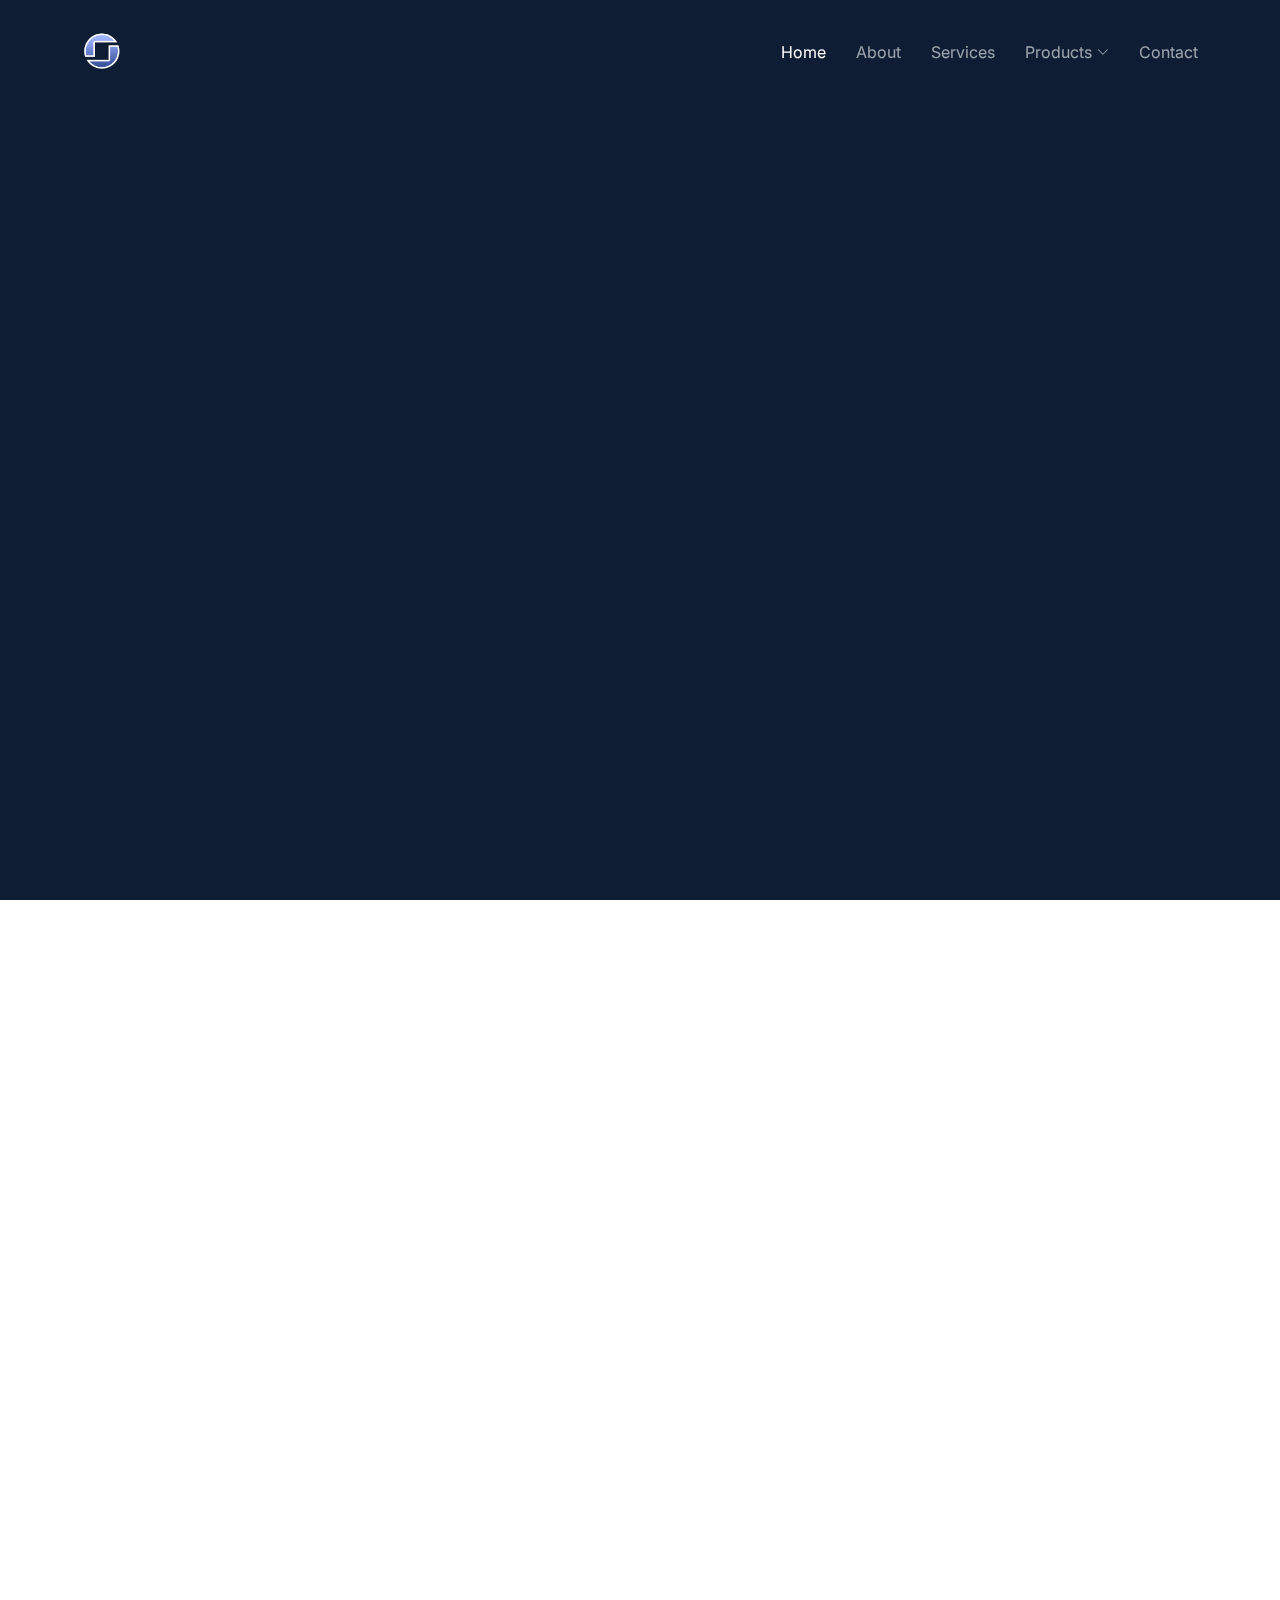
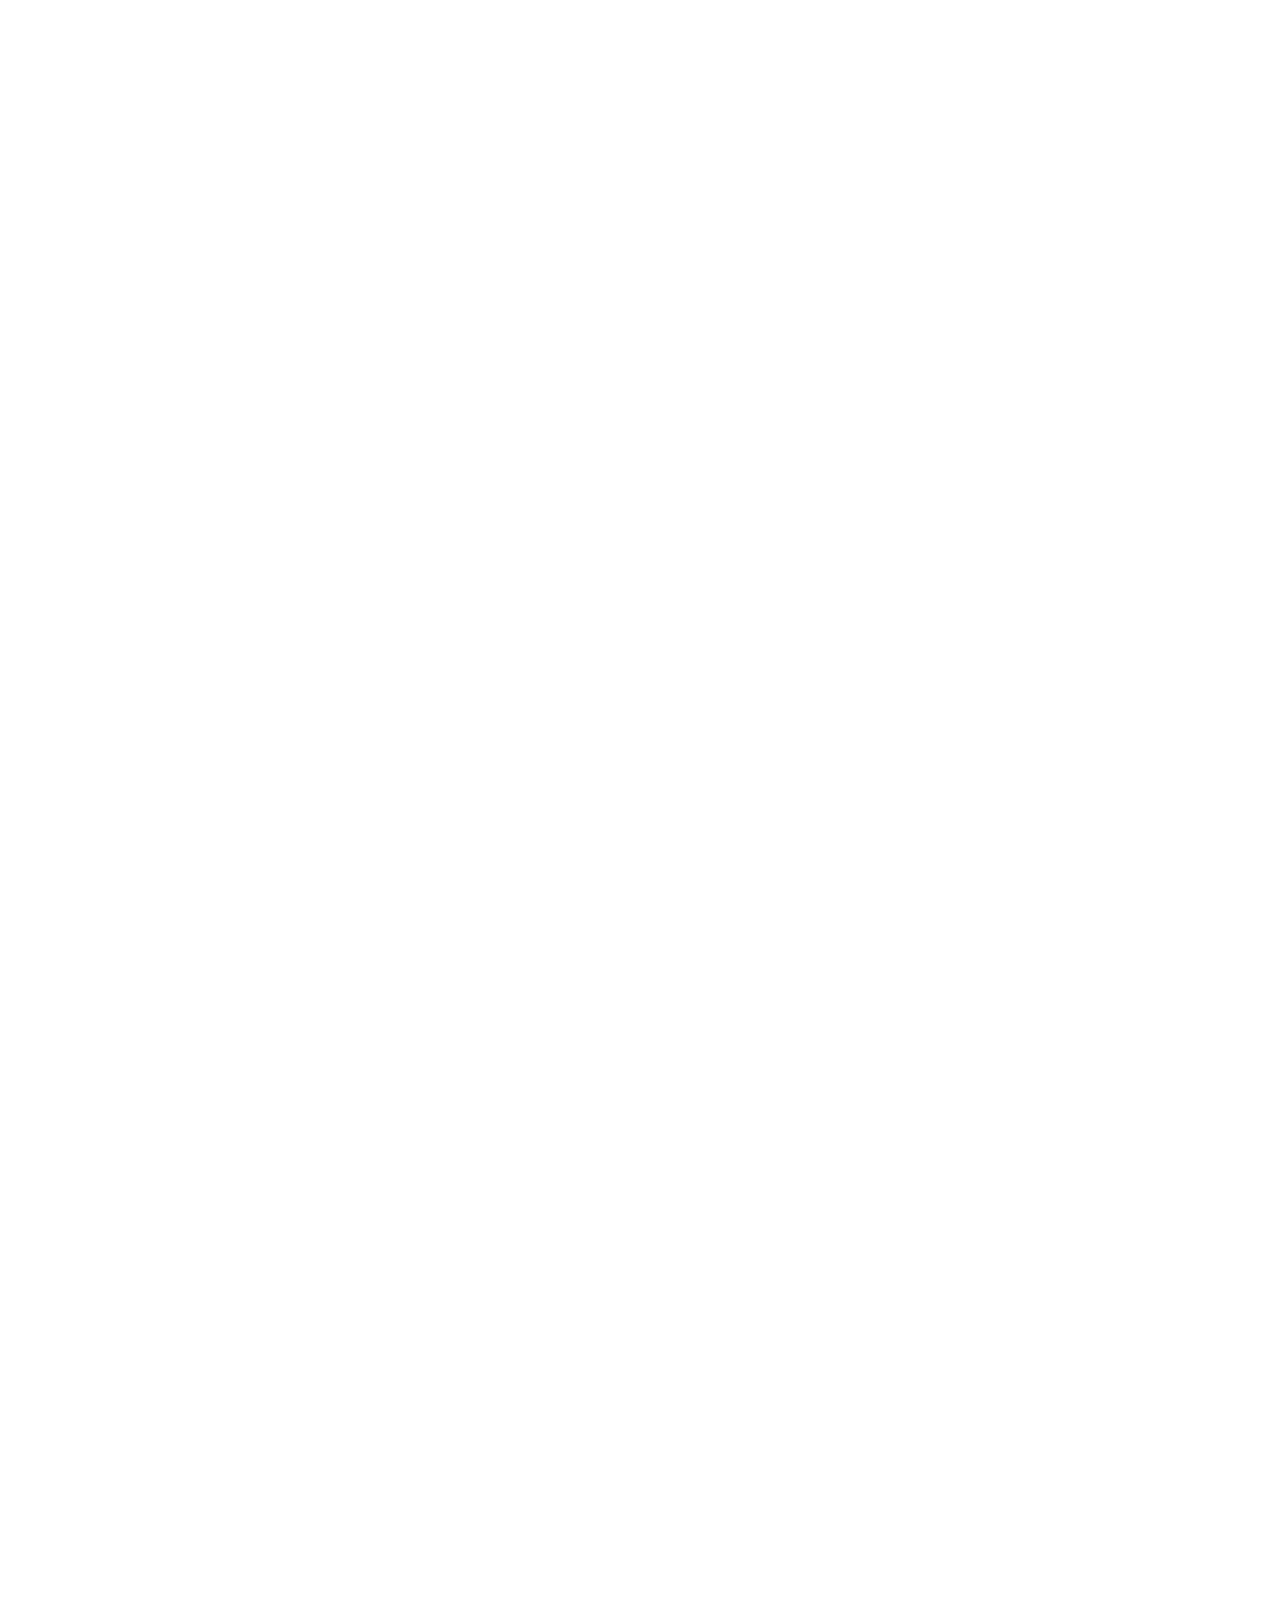
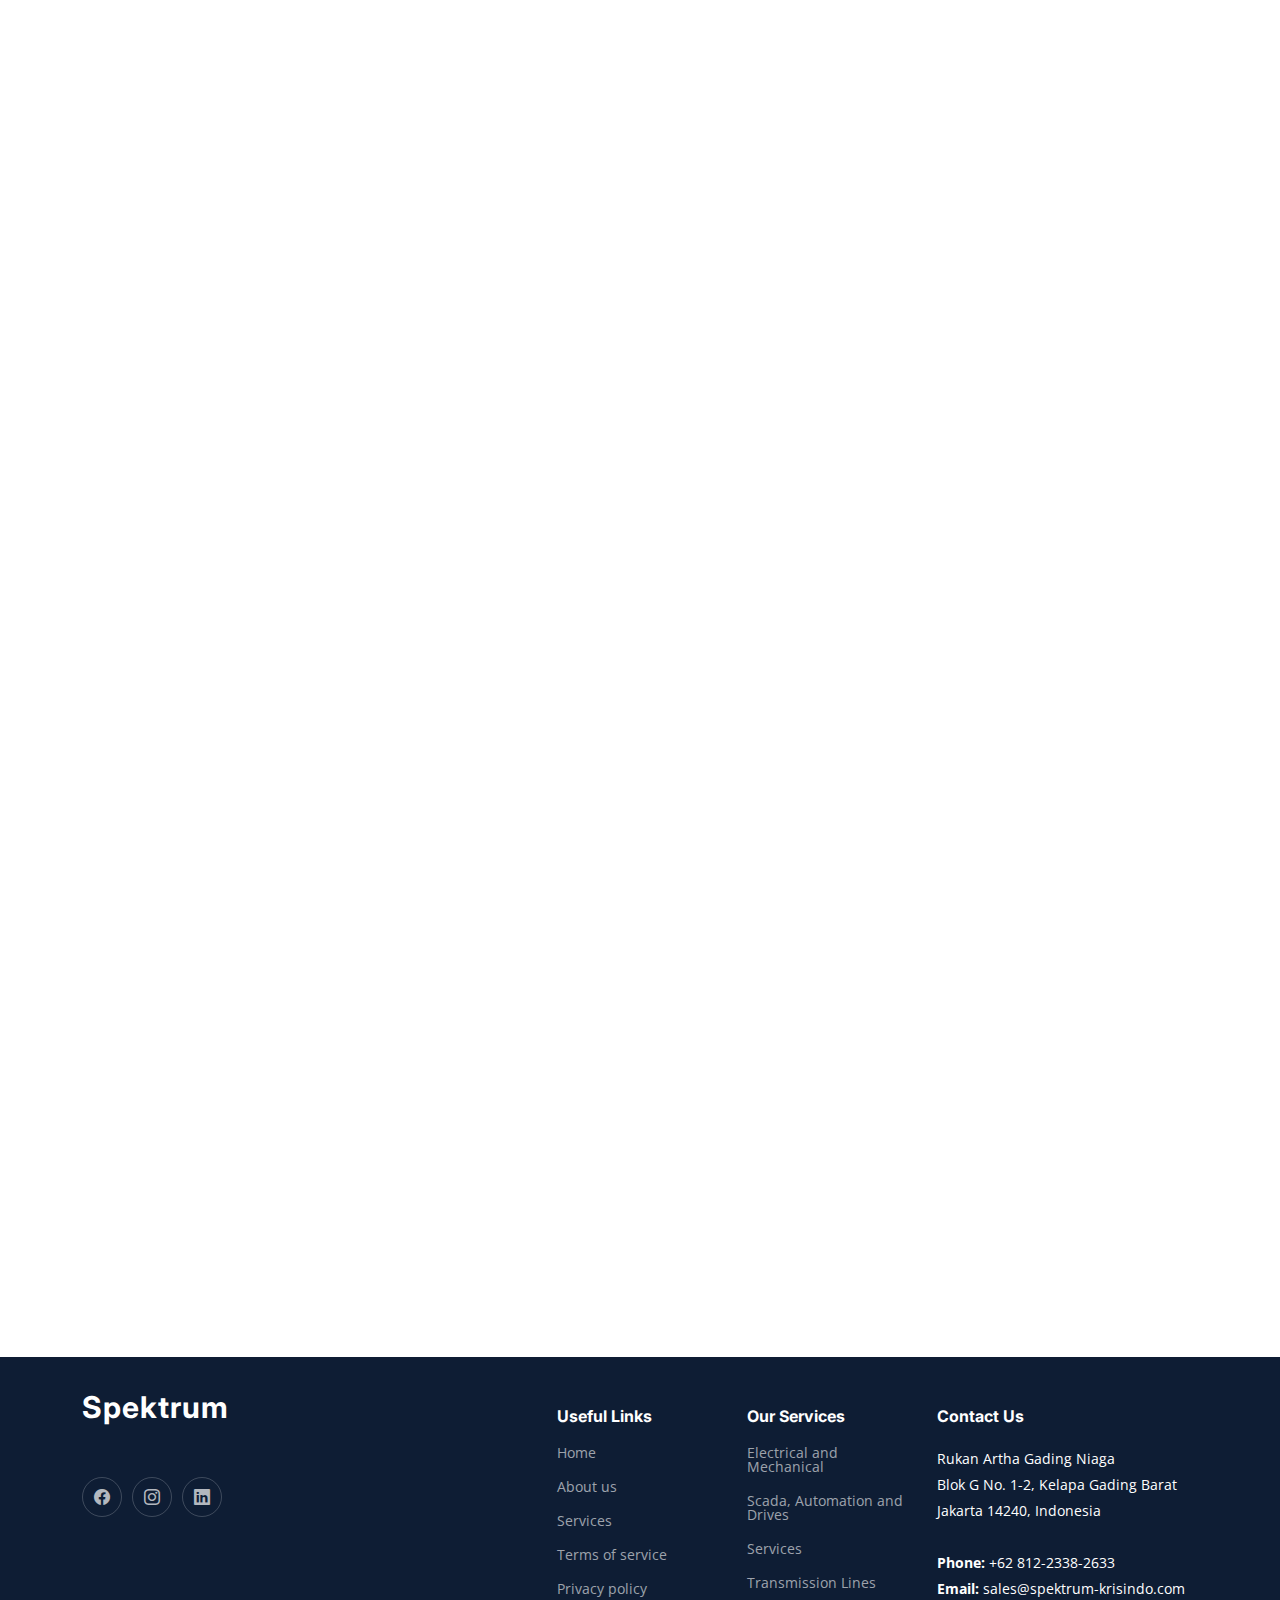
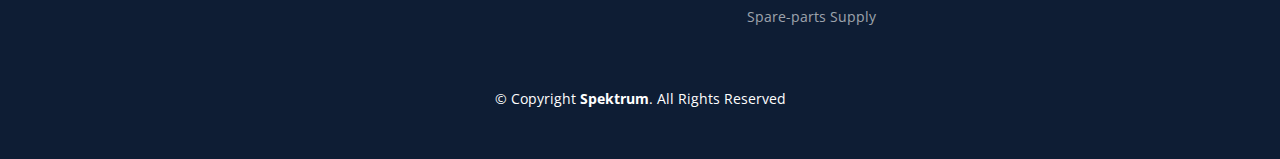
==== index.html @ f3f2a9bc "aa" ====
<!DOCTYPE html>
<html lang="en">

<head>
  <meta charset="utf-8">
  <meta content="width=device-width, initial-scale=1.0" name="viewport">

  <title>Homepage</title>
  <meta content="" name="description">
  <meta content="" name="keywords">

  <!-- Favicons -->
  <link href="assets/img/ske logo.ico" rel="icon">
  <link href="assets/img/ske logo.ico" rel="apple-touch-icon">

  <!-- Google Fonts -->
  <link rel="preconnect" href="https://fonts.googleapis.com">
  <link rel="preconnect" href="https://fonts.gstatic.com" crossorigin>
  <link href="https://fonts.googleapis.com/css2?family=Open+Sans:ital,wght@0,300;0,400;0,500;0,600;0,700;1,300;1,400;1,600;1,700&family=Poppins:ital,wght@0,300;0,400;0,500;0,600;0,700;1,300;1,400;1,500;1,600;1,700&family=Inter:ital,wght@0,300;0,400;0,500;0,600;0,700;1,300;1,400;1,500;1,600;1,700&display=swap" rel="stylesheet">

  <!-- Vendor CSS Files -->
  <link href="assets/vendor/bootstrap/css/bootstrap.min.css" rel="stylesheet">
  <link href="assets/vendor/bootstrap-icons/bootstrap-icons.css" rel="stylesheet">
  <link href="assets/vendor/fontawesome-free/css/all.min.css" rel="stylesheet">
  <link href="assets/vendor/glightbox/css/glightbox.min.css" rel="stylesheet">
  <link href="assets/vendor/swiper/swiper-bundle.min.css" rel="stylesheet">
  <link href="assets/vendor/aos/aos.css" rel="stylesheet">

  <!-- Template Main CSS File -->
  <link href="assets/css/main.css" rel="stylesheet">

</head>

<body>

  <!-- ======= Header ======= -->
  <header id="header" class="header d-flex align-items-center fixed-top">
    <div class="container-fluid container-xl d-flex align-items-center justify-content-between">

      <a href="index.html" class="logo d-flex align-items-center">
        <img src="assets/img/ske logo.png" alt="">
        <h1>           </h1>
      </a>

      <i class="mobile-nav-toggle mobile-nav-show bi bi-list"></i>
      <i class="mobile-nav-toggle mobile-nav-hide d-none bi bi-x"></i>
      <nav id="navbar" class="navbar">
        <ul>
          <li><a href="index.html" class="active">Home</a></li>
          <li><a href="about.html">About</a></li>
          <li><a href="services.html">Services</a></li>
          <li class="dropdown"><a href="#"><span>Products</span> <i class="bi bi-chevron-down dropdown-indicator"></i></a>
            <ul>
              <li><a href="Baker-Hughes.html">Baker Hughes</a></li>
              <li><a href="Schneider.html">Schneider</a></li>
              <li><a href="Signify.html">Signify</a></li>
              <li><a href="Zeus.html">Zeus</a></li>
            </ul>
          </li>
          <li><a href="contact.html">Contact</a></li>
          
        </ul>
      </nav><!-- .navbar -->

    </div>
  </header><!-- End Header -->
  <!-- End Header -->

  <!-- ======= Hero Section ======= -->
  <section id="hero" class="hero d-flex align-items-center">
    <div class="container">
      <div class="row gy-4 d-flex justify-content-between text-center">
        <h2 data-aos="fade-up"> </h2>
            </div><!-- End Stats Item -->
  </section><!-- End Hero Section -->
  
  <main id="main">

    <!-- ======= About Us Section ======= -->
    <section id="about" class="about pt-0" style="margin: 30px 0">
      <div class="container" data-aos="fade-up">

        <div class="row gy-4">
          <div class="col-lg-6 position-relative align-self-start order-lg-last order-first">
            <img src="assets/img/IMG_0382.JPG" class="img-fluid" alt="">
            <a href="assets/" class="glightbox play-btn"></a>
          </div>
          <div class="col-lg-6 content order-last  order-lg-first">
            <h3>About Us</h3>
            <p>
              Spektrum Krisindo Elektrika, since 1999, specializes in Civil, Mechanical, and Electrical contracting across diverse industrial and building sectors, including Mining, Oil, and Gas.
            </p>
            <ul>
              <li data-aos="fade-up" data-aos-delay="100">
                <i class="bi bi-broadcast"></i>
                <div>
                  <h5>Persistent Efforts for Market Presence and Competitiveness:</h5>
                  <p>Throughout our establishment, we've consistently strived to maintain our market presence and competitiveness.</p>
                </div>
              </li>
              <li data-aos="fade-up" data-aos-delay="200">
                <i class="bi bi-people-fill"></i>
                <div>
                  <h5>Growing Client Trust and Project Assignments:</h5>
                  <p> Our dedication is validated by the increasing number of clients who trust us with their significant projects over many years.</p>
                </div>
              </li>
              <li data-aos="fade-up" data-aos-delay="300">
                <i class="bi bi-rocket-takeoff-fill"></i>
                <div>
                  <h5>Successful Project Completion:</h5>
                  <p>Leveraging our commitment, experience, and technical skills, we consistently deliver projects with high-quality results, meeting specified parameters.</p>
                </div>
              </li>
            </ul>
          </div>
        </div>

      </div>
    </section><!-- End About Us Section -->

    <!-- ======= Services Section ======= -->
    <section id="service" class="services pt-0">
      <div class="container" data-aos="fade-up">

        <div class="section-header">
          <h2>Our Services</h2>

        </div>

        <div class="row gy-4">

          <div class="col-lg-4 col-md-6" data-aos="fade-up" data-aos-delay="100">
            <div class="card">
              <div class="card-img">
                <img src="assets/img/gearbox.jpeg" alt="" class="img-fluid">
              </div>
              <h3><a href="service-details.html" class="stretched-link">Electrical and Mechanical</a></h3>
              <p>Mechanical Gearbox, Electrical AC/DC LV Motors and AC MV Motors, Power and Distrubution Transformers, etc.</p>
            </div>
          </div><!-- End Card Item -->

          <div class="col-lg-4 col-md-6" data-aos="fade-up" data-aos-delay="200">
            <div class="card">
              <div class="card-img">
                <img src="assets/img/PLC.jpeg" alt="" class="img-fluid">
              </div>
              <h3><a href="service-details.html" class="stretched-link">SCADA, Automation and Drives</a></h3>
              <p>Electrical Power monitoring and control with RTU based system, Programmable Logic Controller (PLC) including power supply, remote I/O, HMI, etc.</p>
            </div>
          </div><!-- End Card Item -->

          <div class="col-lg-4 col-md-6" data-aos="fade-up" data-aos-delay="300">
            <div class="card">
              <div class="card-img">
                <img src="assets/img/services.jpeg" alt="" class="img-fluid">
              </div>
              <h3><a href="service-details.html" class="stretched-link">Services</a></h3>
              <p>Project Management, Testing and Commissioning, Engineering and Programming, Trouble Shooting, Installing Supervision</p>
            </div>
          </div><!-- End Card Item -->

          <div class="col-lg-4 col-md-6" data-aos="fade-up" data-aos-delay="400">
            <div class="card">
              <div class="card-img">
                <img src="assets/img/DJI_0033.jpg" alt="" class="img-fluid">
              </div>
              <h3><a href="service-details.html" class="stretched-link">Transmission Lines</a></h3>
              <p>High Voltage Transmission Lines (SUTT 150 kV), Extra high voltage transmission lines (SUTET 275 kV and 500 kV)</p>
            </div>
          </div><!-- End Card Item -->

          <div class="col-lg-4 col-md-6" data-aos="fade-up" data-aos-delay="500">
            <div class="card">
              <div class="card-img">
                <img src="assets/img/Substation.jpeg" alt="" class="img-fluid">
              </div>
              <h3><a href="service-details.html" class="stretched-link">Substation System</a></h3>
              <p>Power transformers, HV circuit breakers, HV disconnectors, Surge Arrester, Current and Voltage Transformers, Protection relays and SAS</p>
            </div>
          </div><!-- End Card Item -->

          <div class="col-lg-4 col-md-6" data-aos="fade-up" data-aos-delay="600">
            <div class="card">
              <div class="card-img">
                <img src="assets/img/warehousing-service.jpg" alt="" class="img-fluid">
              </div>
              <h3><a href="service-details.html" class="stretched-link">Spare-part Supply</a></h3>
              <p>Circuit breaker, contactors, relays, PLC, control cards, IGBT, rectifiers, and mechanical parts for gearbox and motor.</p>
            </div>
          </div><!-- End Card Item -->

        </div>

      </div>
    </section><!-- End Services Section -->

    <!-- ======= Features Section ======= -->
    <section id="features" class="features">
      <div class="container">

        <div class="row gy-4 align-items-center features-item" data-aos="fade-up">

          <div class="col-md-5">
            <img src="assets/img/features-1.jpg" class="img-fluid" alt="">
          </div>
          <div class="col-md-7">
            <h3>Reliable Service</h3>
            <p class="fst-italic">
              We consistently delivers exceptional service, proritizing not only product quality but also service for our clients.
            </p>
            <ul>
              <li><i class="bi bi-check"></i> Assist our clients in solving problems they encounter or urgent repairs</li>
              <li><i class="bi bi-check"></i> Provide services with the placement of our engineering depending on the clients location.</li>
              <li><i class="bi bi-check"></i> Ensuring the system will always run smoothly.</li>
            </ul>
          </div>
        </div><!-- Features Item -->

        <div class="row gy-4 align-items-center features-item" data-aos="fade-up">
          <div class="col-md-5 order-1 order-md-2">
            <img src="assets/img/services.jpeg" class="img-fluid" alt="">
          </div>
          <div class="col-md-7 order-2 order-md-1">
            <h3>System Integration</h3>
            <p class="fst-italic">
              Expert Guidance for Optimal Mechanical and Electrical Product Selection
            </p>
            <p>
              With extensive experience and a experienced engineering team of over 20 years, 
              We provide expert guidance in selecting the right mechanical and electrical products for efficient operations, 
              prioritizing safety at every step.
            </p>
          </div>
        </div><!-- Features Item -->

        <div class="row gy-4 align-items-center features-item" data-aos="fade-up">
          <div class="col-md-5">
            <img src="assets/img/features-4.jpg" class="img-fluid" alt="">
          </div>
          <div class="col-md-7">
            <h3>Timely Response and Delivery</h3>
            <p>Efficient Project Management and Resource Maintenance.</p>
            <ul>
              <li><i class="bi bi-check"></i> Detailed Project Planning: Our division plans and monitors schedules to minimize downtime.</li>
              <li><i class="bi bi-check"></i> Timely Delivery: We maintain a fleet and buffer stock for prompt client service.</li>
              <li><i class="bi bi-check"></i> Client Support: Resources are readily available to meet client needs consistently.</li>
            </ul>
          </div>
        </div><!-- Features Item -->

        <div class="row gy-4 align-items-center features-item" data-aos="fade-up">
          <div class="col-md-5 order-1 order-md-2">
            <img src="assets/img/Firefly cost efficient balance 11230.jpg" class="img-fluid" alt="">
          </div>
          <div class="col-md-7 order-2 order-md-1">
            <h3>Competitive Pricing</h3>
            <p class="fst-italic">
              Cost-Efficient Solutions: Leveraging Principals
            </p>
            <p>
              Supported by our principals offering competitive pricing for their products, 
              we can extend these cost savings directly to our clients without reducing its quality, 
              ensuring excellent value for their investments.
            </p>
          </div>
        </div><!-- Features Item -->

      </div>
    </section><!-- End Features Section -->

  </main><!-- End #main -->

  <!-- ======= Footer ======= -->
  <footer id="footer" class="footer">

    <div class="container">
      <div class="row gy-4">
        <div class="col-lg-5 col-md-12 footer-info">
          <a href="index.html" class="logo d-flex align-items-center">
            <span>Spektrum</span>
          </a>
          <br>
          <div class="social-links d-flex mt-4">
            <a href="#" class="facebook"><i class="bi bi-facebook"></i></a>
            <a href="https://www.instagram.com/spektrumkrisindoelektrika/" class="instagram"><i class="bi bi-instagram"></i></a>
            <a href="https://www.linkedin.com/company/pt-spektrum-krisindo-elektrika/" class="linkedin"><i class="bi bi-linkedin"></i></a>
          </div>
        </div>

        <div class="col-lg-2 col-6 footer-links">
          <h4>Useful Links</h4>
          <ul>
            <li><a href="index.html">Home</a></li>
            <li><a href="about.html">About us</a></li>
            <li><a href="services.html">Services</a></li>
            <li><a href="#">Terms of service</a></li>
            <li><a href="#">Privacy policy</a></li>
          </ul>
        </div>

        <div class="col-lg-2 col-6 footer-links">
          <h4>Our Services</h4>
          <ul>
            <li><a href="service-details.html">Electrical and Mechanical</a></li>
            <li><a href="service-details.html">Scada, Automation and Drives</a></li>
            <li><a href="service-details.html">Services</a></li>
            <li><a href="service-details.html">Transmission Lines</a></li>
            <li><a href="service-details.html">Spare-parts Supply</a></li>
          </ul>
        </div>

        <div class="col-lg-3 col-md-12 footer-contact text-center text-md-start">
          <h4>Contact Us</h4>
          <p>
            Rukan Artha Gading Niaga <br>
            Blok G No. 1-2, Kelapa Gading Barat<br>
            Jakarta 14240, Indonesia <br><br>
            <strong>Phone:</strong> +62 812-2338-2633<br>
            <strong>Email:</strong> sales@spektrum-krisindo.com<br>
          </p>

        </div>

      </div>
    </div>

    <div class="container mt-4">
      <div class="copyright">
        &copy; Copyright <strong><span>Spektrum</span></strong>. All Rights Reserved
      </div>
      
    </div>

  </footer><!-- End Footer -->
  <!-- End Footer -->

  <a href="#" class="scroll-top d-flex align-items-center justify-content-center"><i class="bi bi-arrow-up-short"></i></a>

  <div id="preloader">
    <img src="assets/img/ske logo.ico" alt="Preloader Icon">
  </div>

  <!-- Vendor JS Files -->
  <script src="assets/vendor/bootstrap/js/bootstrap.bundle.min.js"></script>
  <script src="assets/vendor/purecounter/purecounter_vanilla.js"></script>
  <script src="assets/vendor/glightbox/js/glightbox.min.js"></script>
  <script src="assets/vendor/swiper/swiper-bundle.min.js"></script>
  <script src="assets/vendor/aos/aos.js"></script>
  <script src="assets/vendor/php-email-form/validate.js"></script>

  <!-- Template Main JS File -->
  <script src="assets/js/main.js"></script>

</body>

</html>
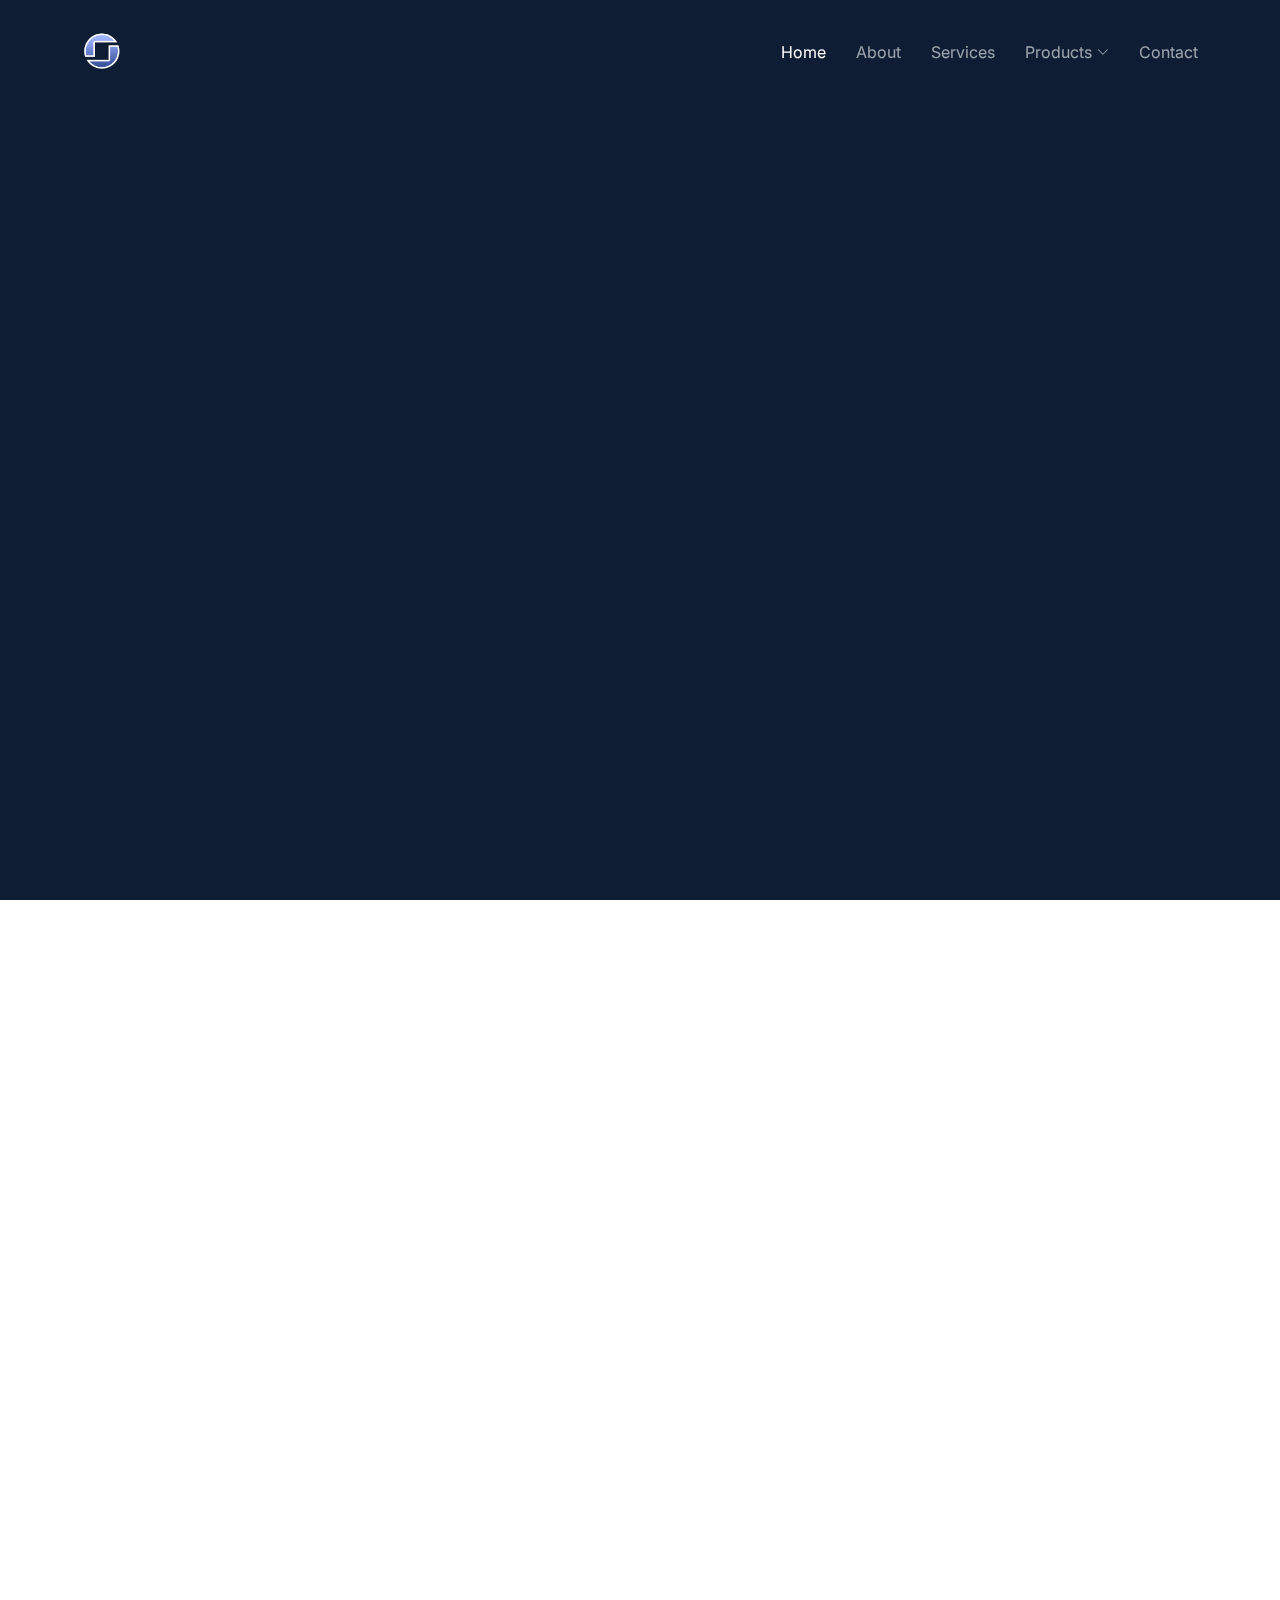
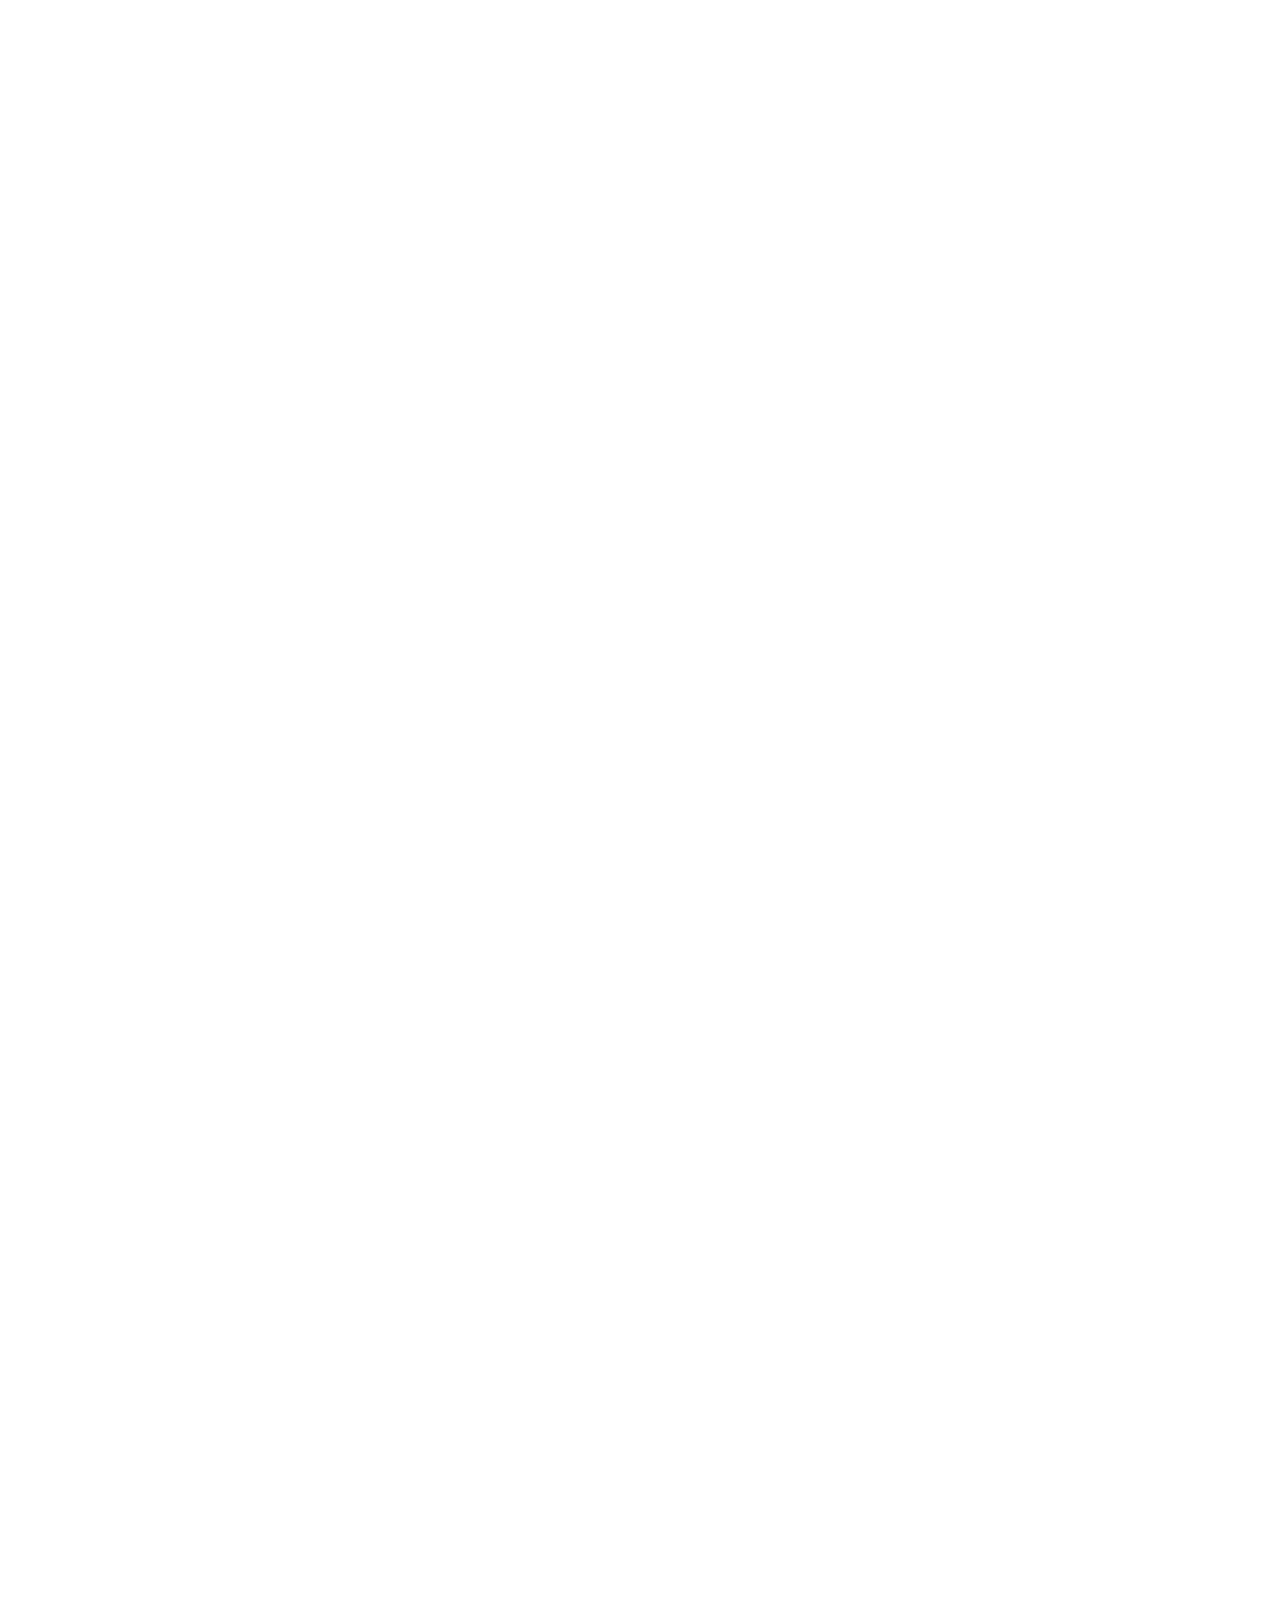
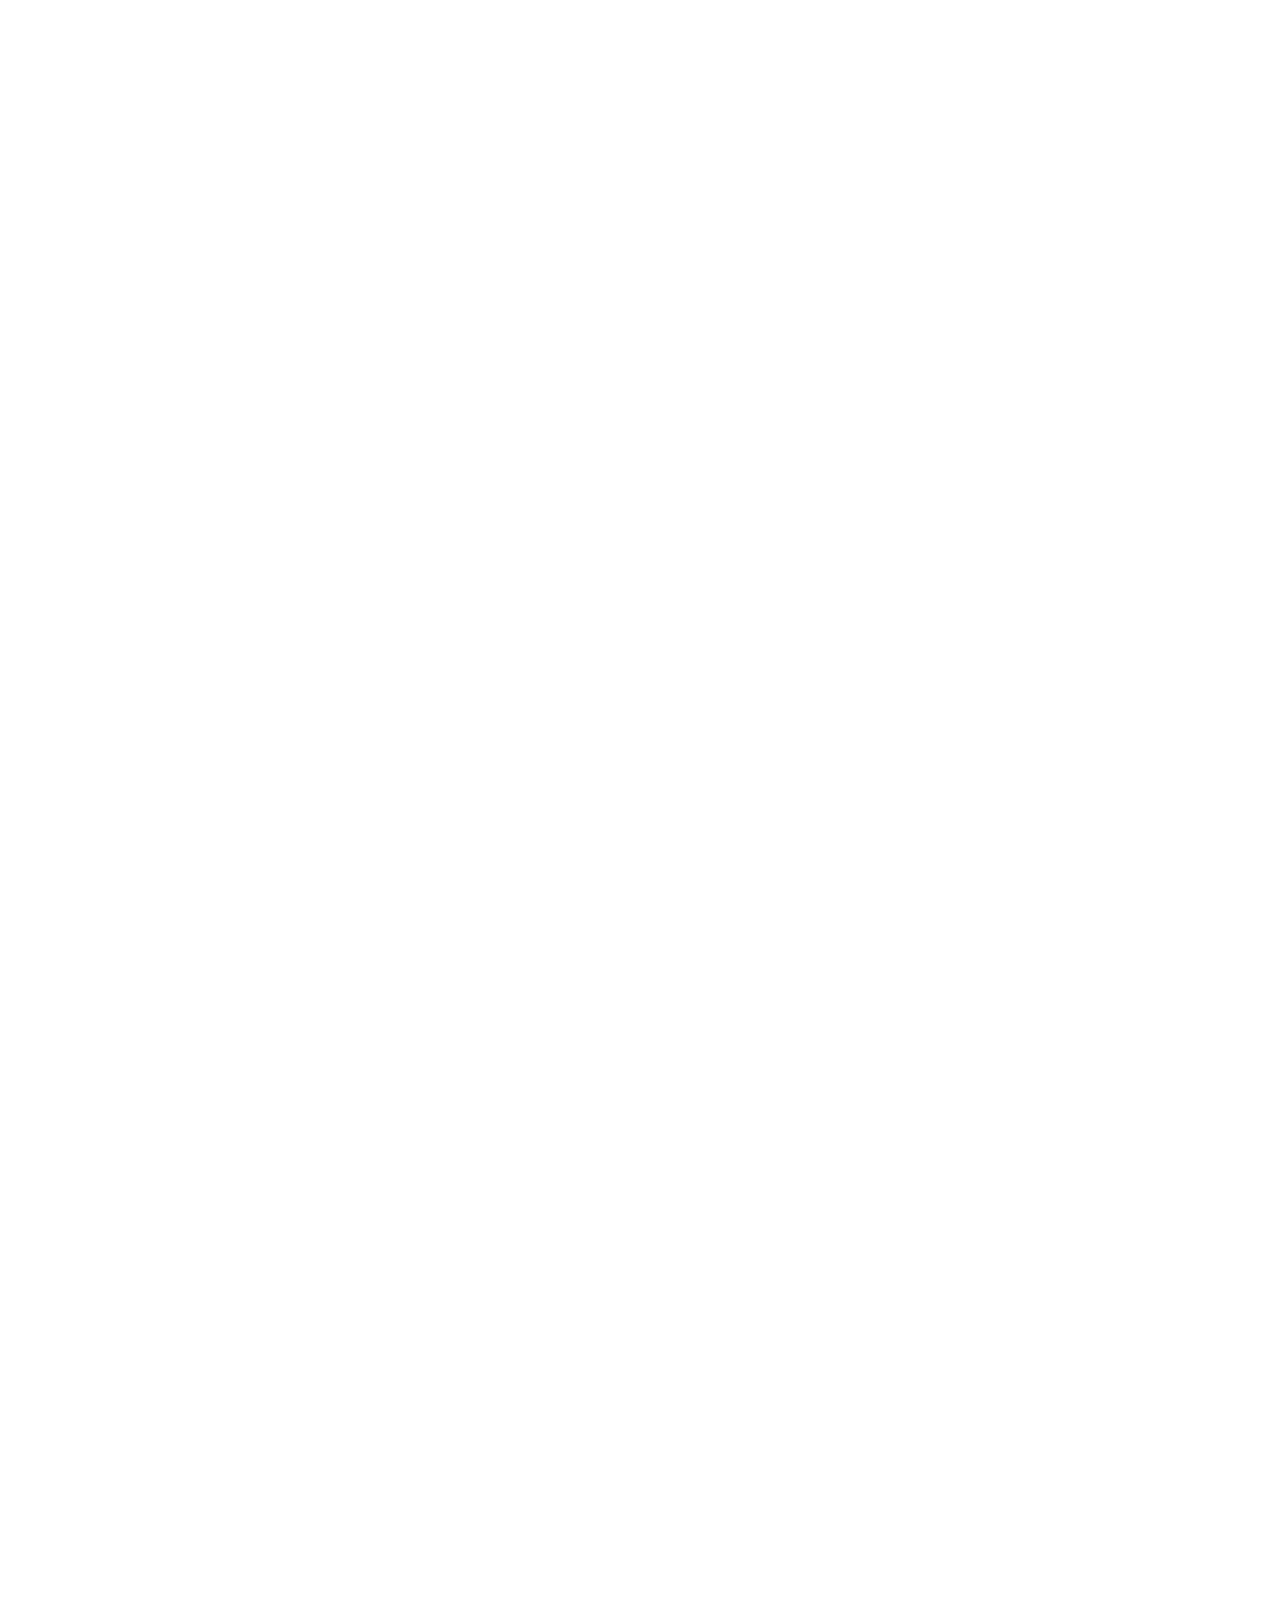
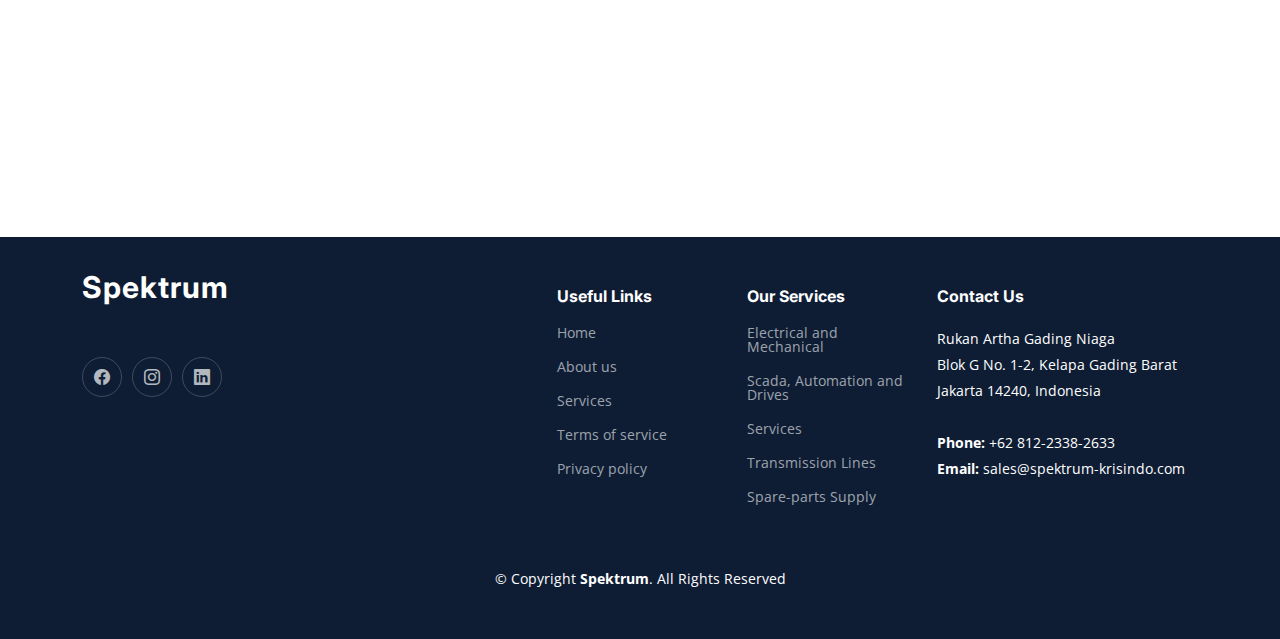
==== commit 93918229: "f" ====
--- a/index.html
+++ b/index.html
@@ -82,13 +82,19 @@
 
         <div class="row gy-4">
           <div class="col-lg-6 position-relative align-self-start order-lg-last order-first">
-            <img src="assets/img/IMG_0382.JPG" class="img-fluid" alt="">
+            <img src="assets/img/IMG_PT SKE (200).JPG" class="img-fluid" alt="">
             <a href="assets/" class="glightbox play-btn"></a>
           </div>
           <div class="col-lg-6 content order-last  order-lg-first">
             <h3>About Us</h3>
             <p>
-              Spektrum Krisindo Elektrika, since 1999, specializes in Civil, Mechanical, and Electrical contracting across diverse industrial and building sectors, including Mining, Oil, and Gas.
+              PT Spektrum Krisindo Elektrika, established in 1999, is a well-established contracting company based in Jakarta, Indonesia. The company primarily operates in the industrial sector, providing services in Civil, Mechanical, and Electrical contracting. They are involved in various segments including industrial automation, mining, oil and gas, and power distribution. Their offerings include system integration, industrial automation, and control solutions. 
+
+The company has built a strong reputation over the years by forming strategic partnerships with global companies like Schneider Electric and Philips Lighting, which has allowed them to supply high-quality products and solutions in the Indonesian market. They have also expanded into areas like instrumentation and control equipment, becoming a key player in these fields.
+
+Their mission revolves around delivering high-quality services and products that meet their clients' needs while helping them achieve cost efficiencies and competitive advantages. PT Spektrum Krisindo Elektrika continues to grow by staying committed to providing reliable solutions across a variety of industries [oai_citation:3,PT. Spektrum Krisindo Elektrika](https://www.spektrum-krisindo.com/) [oai_citation:2,PT. Spektrum Krisindo Elektrika](https://spektrum-krisindo.com/common/about_us.php) [oai_citation:1,PT Spektrum Krisindo Elektrika](https://perusahaan.net/detail/eroMK/Spektrum-Krisindo-Elektrika/). 
+
+If you need more specific information about their services or recent projects, feel free to ask!
             </p>
             <ul>
               <li data-aos="fade-up" data-aos-delay="100">
--- a/assets/css/main.css
+++ b/assets/css/main.css
@@ -64,7 +64,7 @@
   text-transform: uppercase;
   margin-bottom: 20px;
   padding-bottom: 0;
-  color: #001973;
+  color: #00197377;
   position: relative;
   z-index: 2;
   margin-bottom: 20px;
@@ -1565,7 +1565,7 @@
   height: 100vh;
   min-height: 25em;
   background-color: var(--color-secondary);
-  background-image: url("../img/logo3.JPG");
+  background-image: url("../img/Untitled\ design\ \(1\).png");
   background-size: cover;
   background-position: center;
   background-repeat: no-repeat;
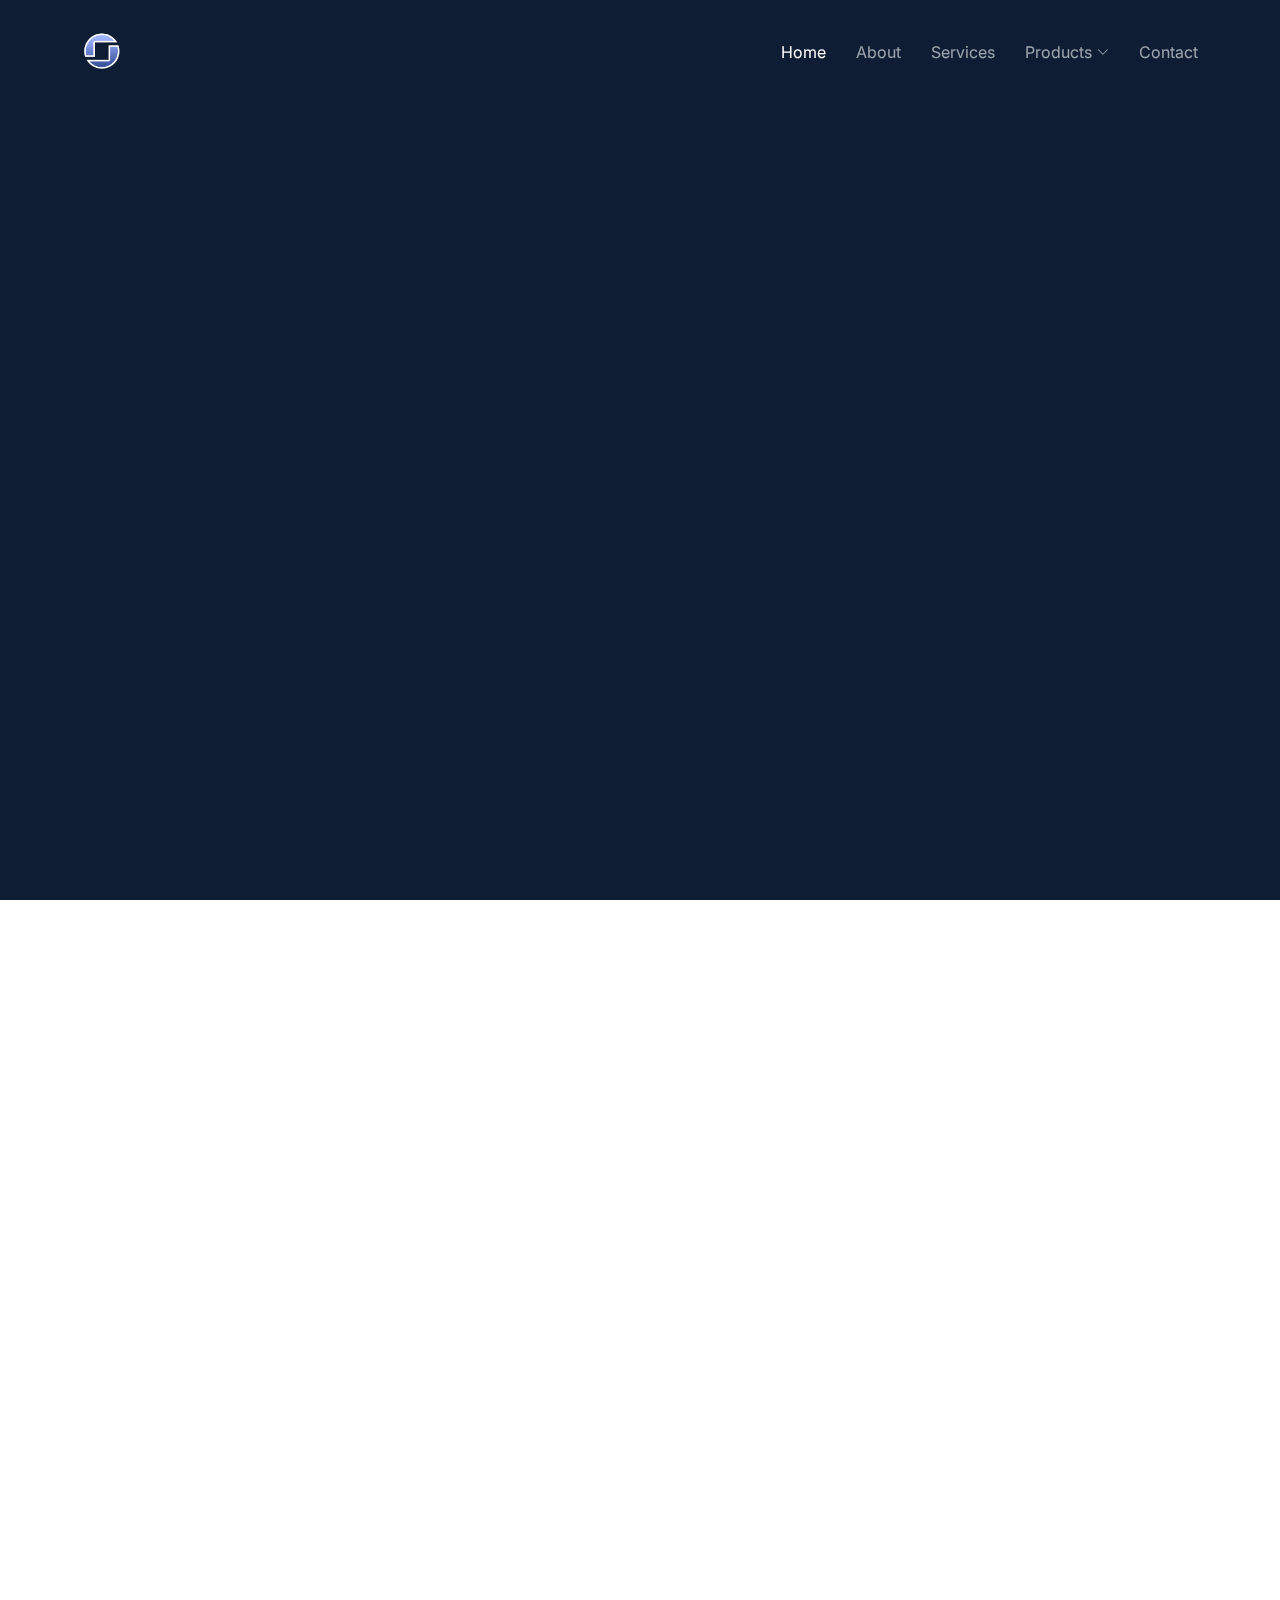
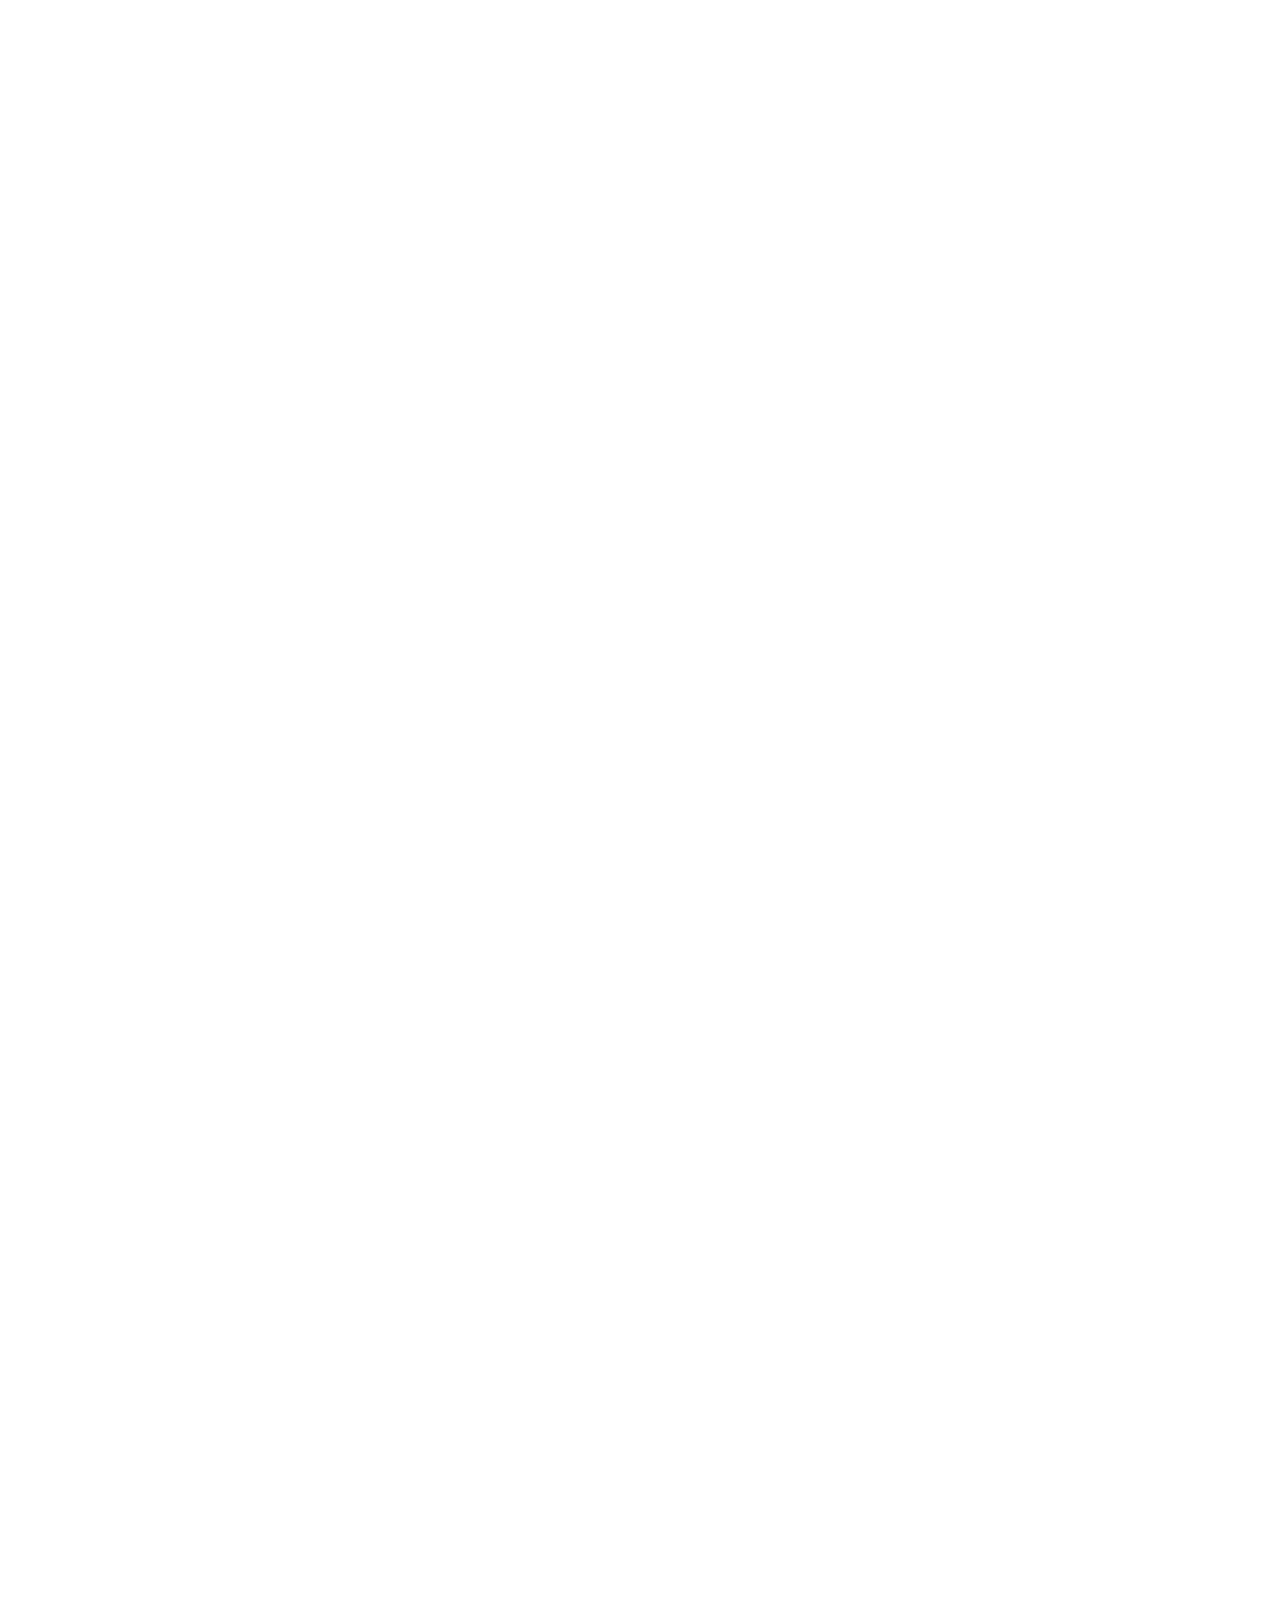
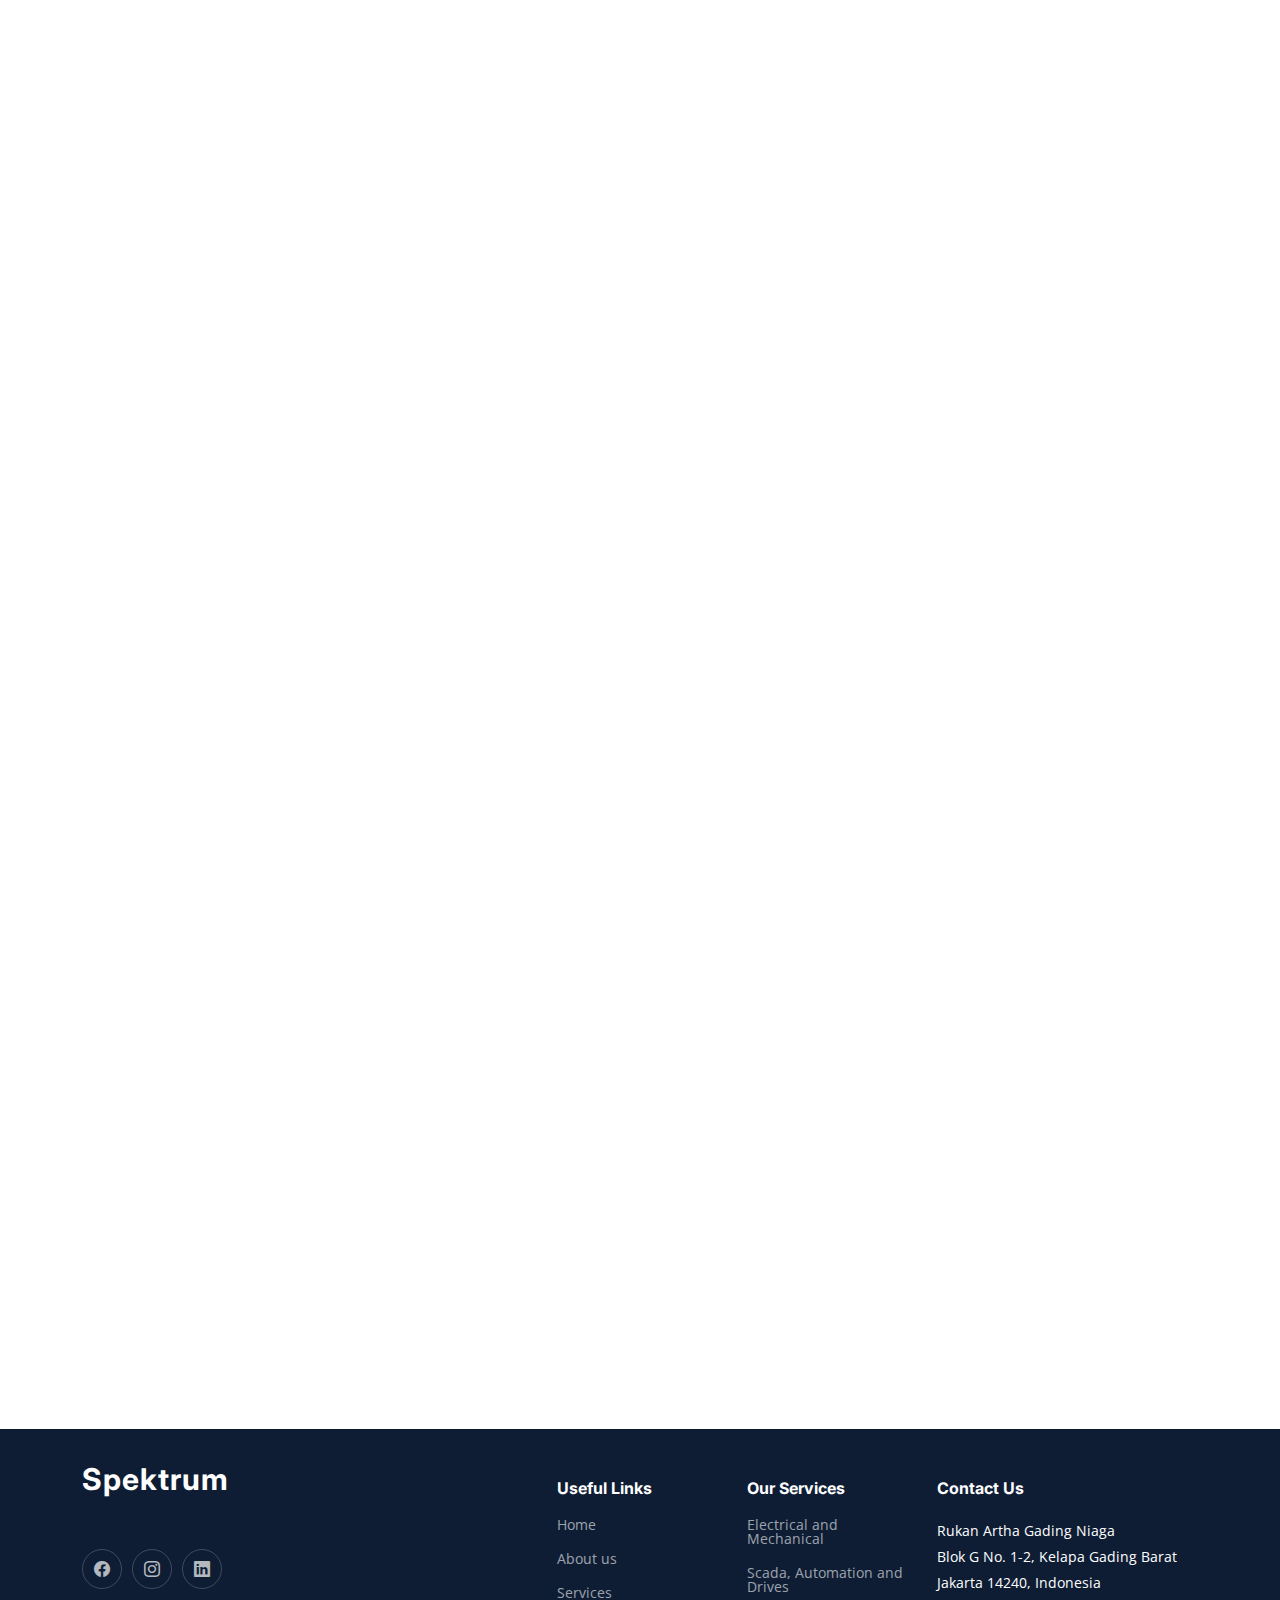
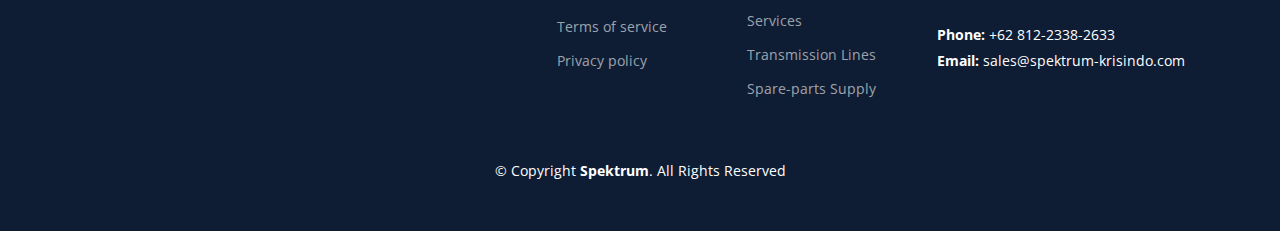
==== commit 313efe29: "," ====
--- a/index.html
+++ b/index.html
@@ -88,13 +88,7 @@
           <div class="col-lg-6 content order-last  order-lg-first">
             <h3>About Us</h3>
             <p>
-              PT Spektrum Krisindo Elektrika, established in 1999, is a well-established contracting company based in Jakarta, Indonesia. The company primarily operates in the industrial sector, providing services in Civil, Mechanical, and Electrical contracting. They are involved in various segments including industrial automation, mining, oil and gas, and power distribution. Their offerings include system integration, industrial automation, and control solutions. 
-
-The company has built a strong reputation over the years by forming strategic partnerships with global companies like Schneider Electric and Philips Lighting, which has allowed them to supply high-quality products and solutions in the Indonesian market. They have also expanded into areas like instrumentation and control equipment, becoming a key player in these fields.
-
-Their mission revolves around delivering high-quality services and products that meet their clients' needs while helping them achieve cost efficiencies and competitive advantages. PT Spektrum Krisindo Elektrika continues to grow by staying committed to providing reliable solutions across a variety of industries [oai_citation:3,PT. Spektrum Krisindo Elektrika](https://www.spektrum-krisindo.com/) [oai_citation:2,PT. Spektrum Krisindo Elektrika](https://spektrum-krisindo.com/common/about_us.php) [oai_citation:1,PT Spektrum Krisindo Elektrika](https://perusahaan.net/detail/eroMK/Spektrum-Krisindo-Elektrika/). 
-
-If you need more specific information about their services or recent projects, feel free to ask!
+              PT Spektrum Krisindo Elektrika, established in 1999, is a well-established contracting company based in Jakarta, Indonesia. The company primarily operates in the industrial sector, providing services in Civil, Mechanical, and Electrical contracting. They are involved in various segments including industrial automation, mining, oil and gas, and power distribution.
             </p>
             <ul>
               <li data-aos="fade-up" data-aos-delay="100">
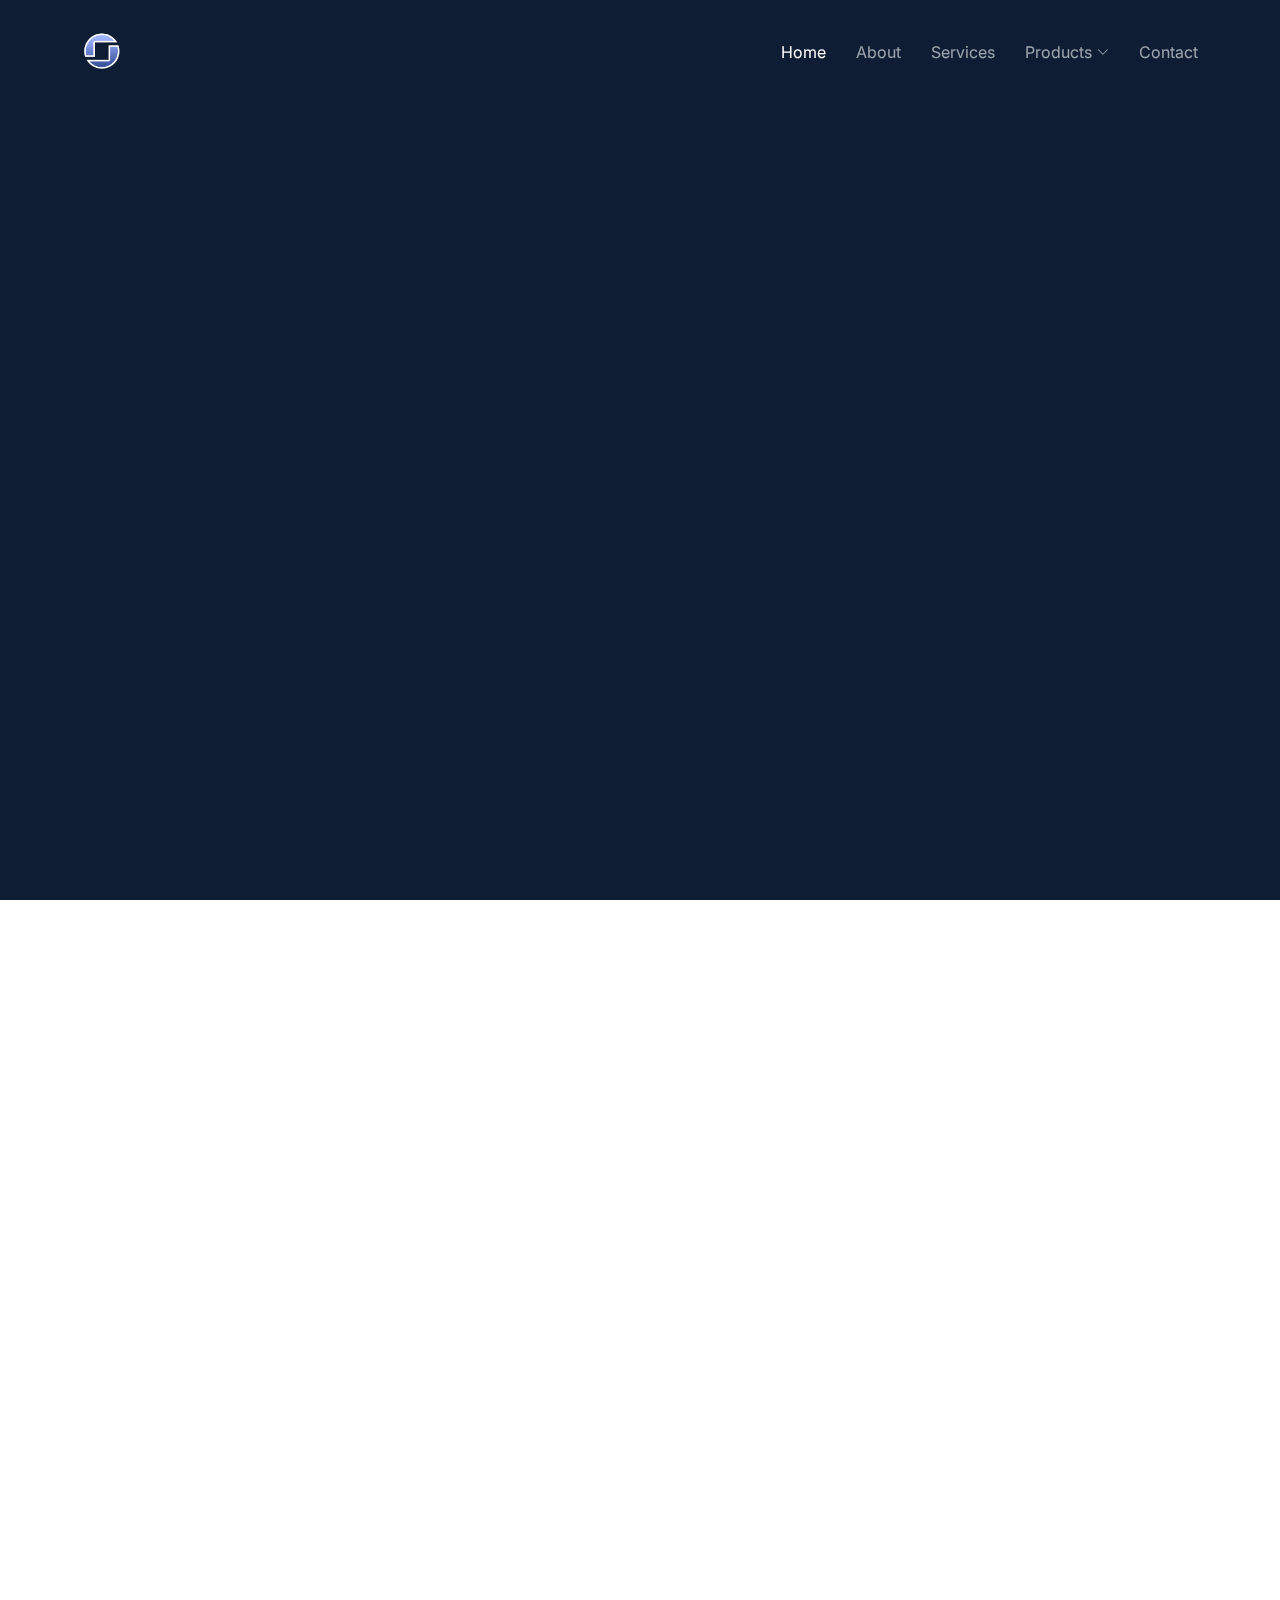
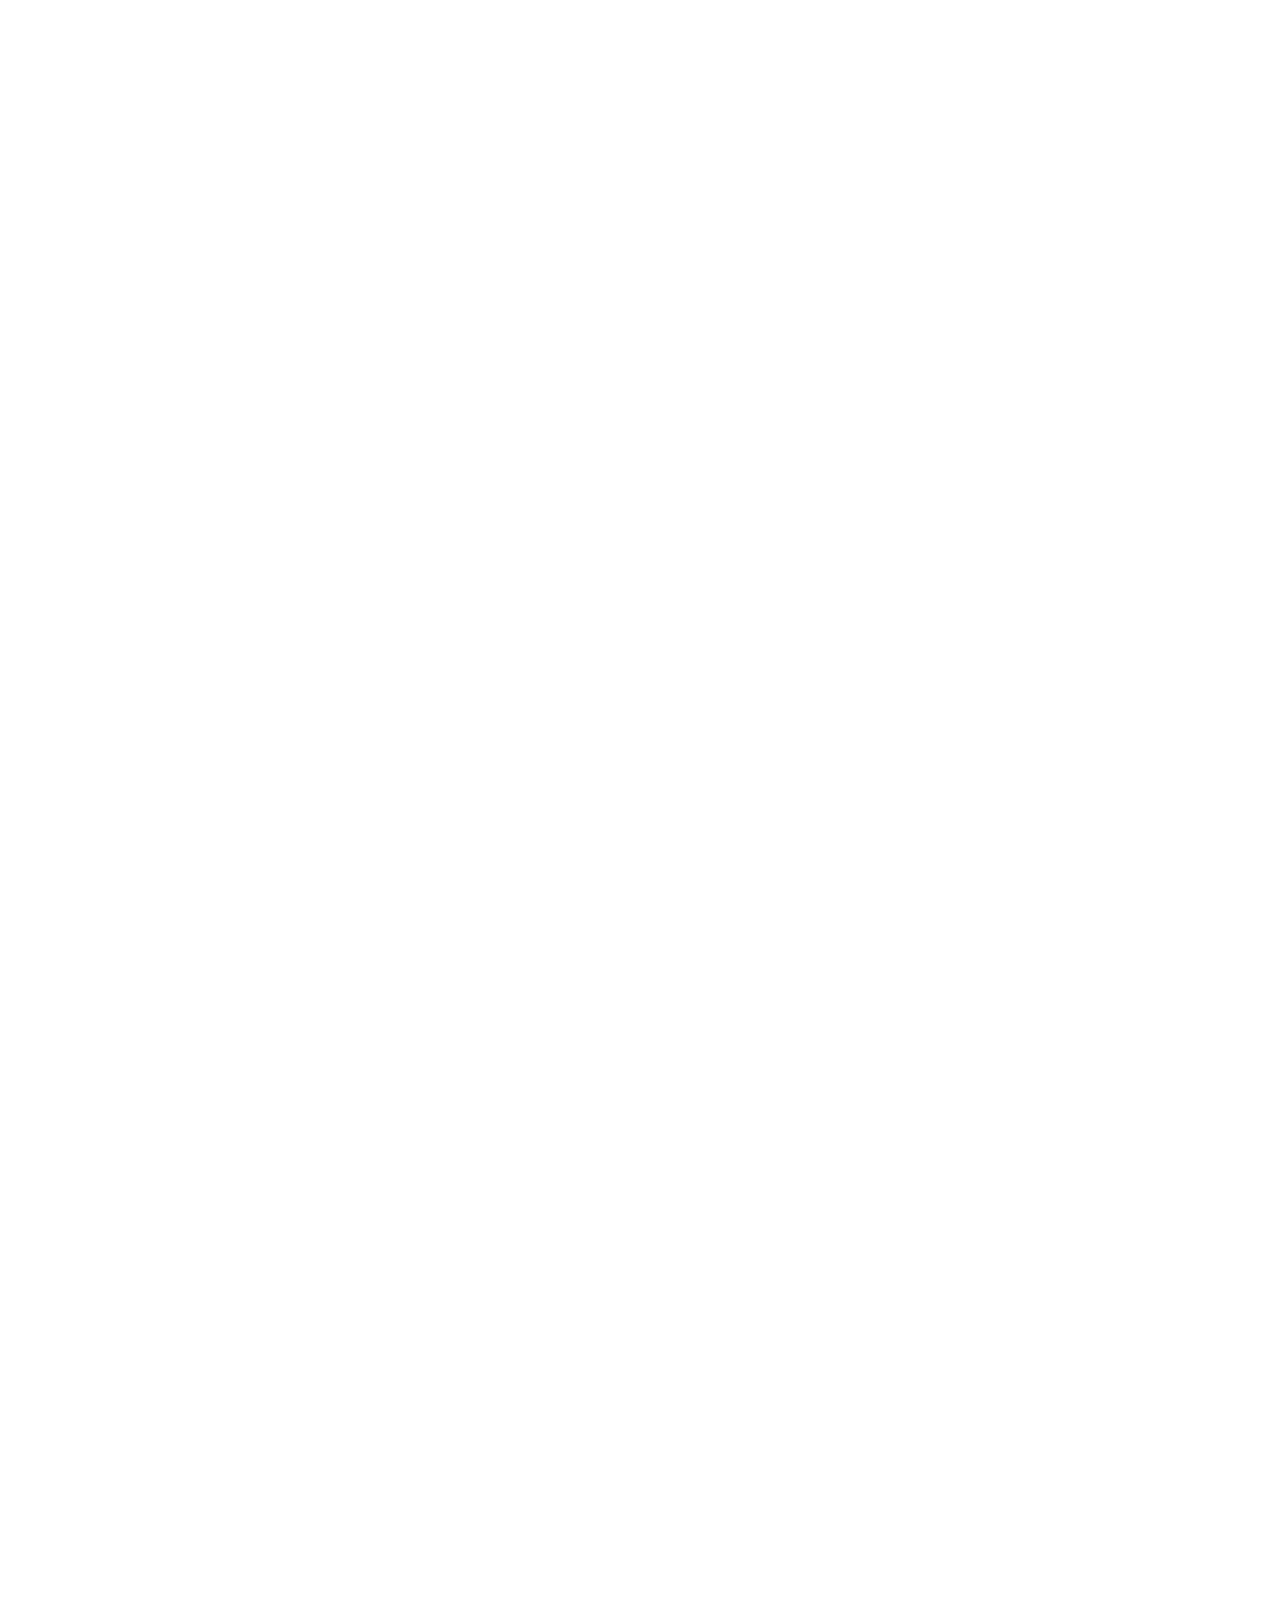
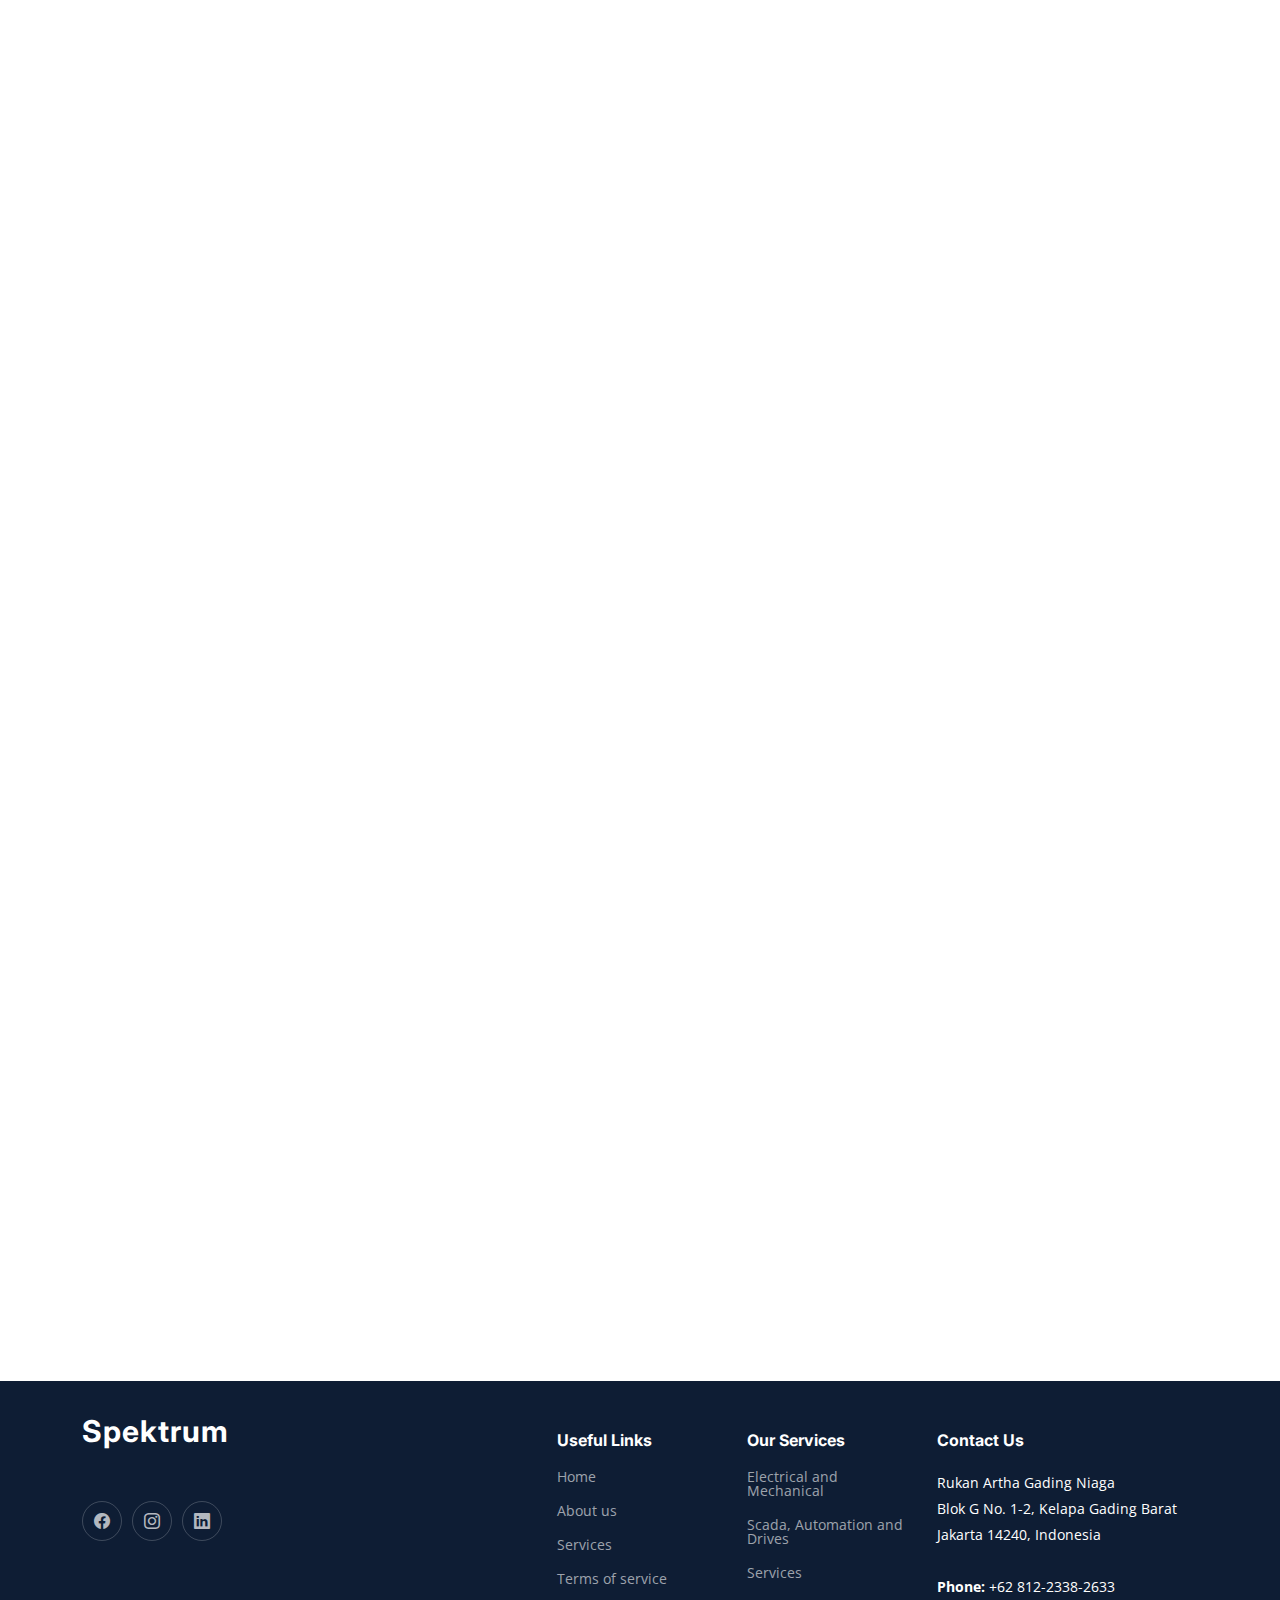
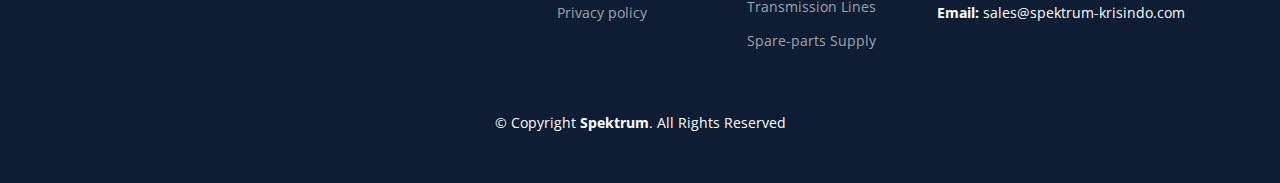
==== commit 67a6899b: "a" ====
--- a/index.html
+++ b/index.html
@@ -83,12 +83,12 @@
         <div class="row gy-4">
           <div class="col-lg-6 position-relative align-self-start order-lg-last order-first">
             <img src="assets/img/IMG_PT SKE (200).JPG" class="img-fluid" alt="">
-            <a href="assets/" class="glightbox play-btn"></a>
+            <a href="assets/vid spektrum.mp4" class="glightbox play-btn"></a>
           </div>
           <div class="col-lg-6 content order-last  order-lg-first">
             <h3>About Us</h3>
             <p>
-              PT Spektrum Krisindo Elektrika, established in 1999, is a well-established contracting company based in Jakarta, Indonesia. The company primarily operates in the industrial sector, providing services in Civil, Mechanical, and Electrical contracting. They are involved in various segments including industrial automation, mining, oil and gas, and power distribution.
+              PT Spektrum Krisindo Elektrika, founded in 1999 in Jakarta, Indonesia, is a contracting company specializing in Civil, Mechanical, and Electrical services. Operating in sectors like industrial automation, mining, oil and gas, and power distribution, the company serves the industrial market.
             </p>
             <ul>
               <li data-aos="fade-up" data-aos-delay="100">
